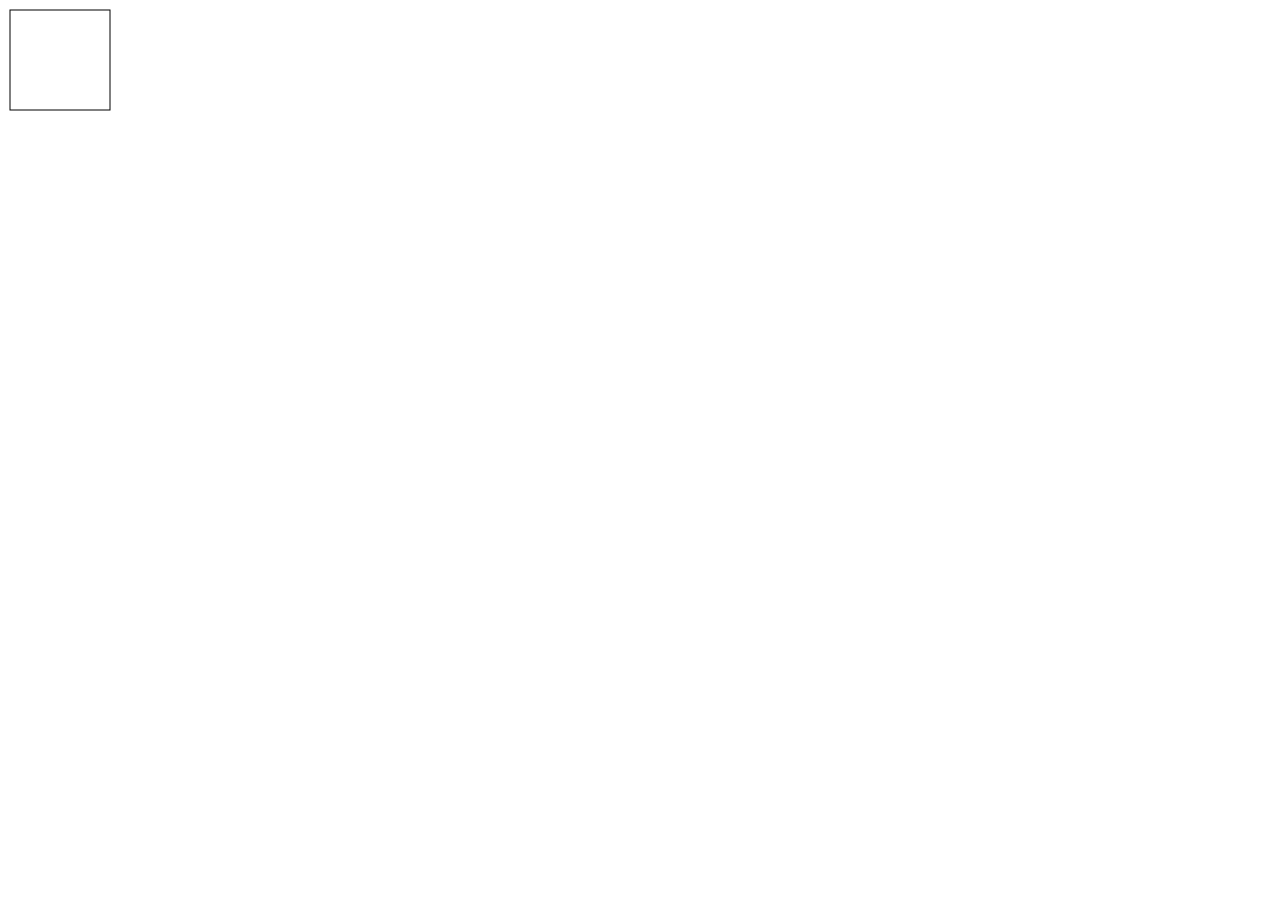
==== indexcanvas.html @ 0b071f15 "set up basic gameboard with divs" ====
<!DOCTYPE html>
<html lang="en">
<head>
	<meta charset="UTF-8">
	<title>LINGO</title>
	<meta name="viewport", content="width=device-width, initial-scale=1.0, user-scalable=no">
	
	<script type='text/javascript' src='https://code.jquery.com/jquery-2.1.1.min.js'></script>
	<script type='text/javascript' src='https://code.jquery.com/ui/1.11.1/jquery-ui.min.js'></script>
	<script type="text/javascript" src="script.js"></script>

	<link rel="stylesheet" href="https://maxcdn.bootstrapcdn.com/bootstrap/3.3.6/css/bootstrap.min.css">
	<link href='https://fonts.googleapis.com/css?family=Quicksand' rel='stylesheet' type='text/css'>
	<link rel="stylesheet" href="style.css">

</head>


<body onload="draw();">
	<canvas id="grid" width="600" height="600"></canvas>
</body>


</html>
---- style.css ----
.title {
	height: 50px;
	width: 50px;
	display: inline-block;
	border: 1px solid black;
	text-align: center;
}
.cell {
	height: 50px;
	width: 50px;
	display: inline-block;
	border: 1px solid black;

}
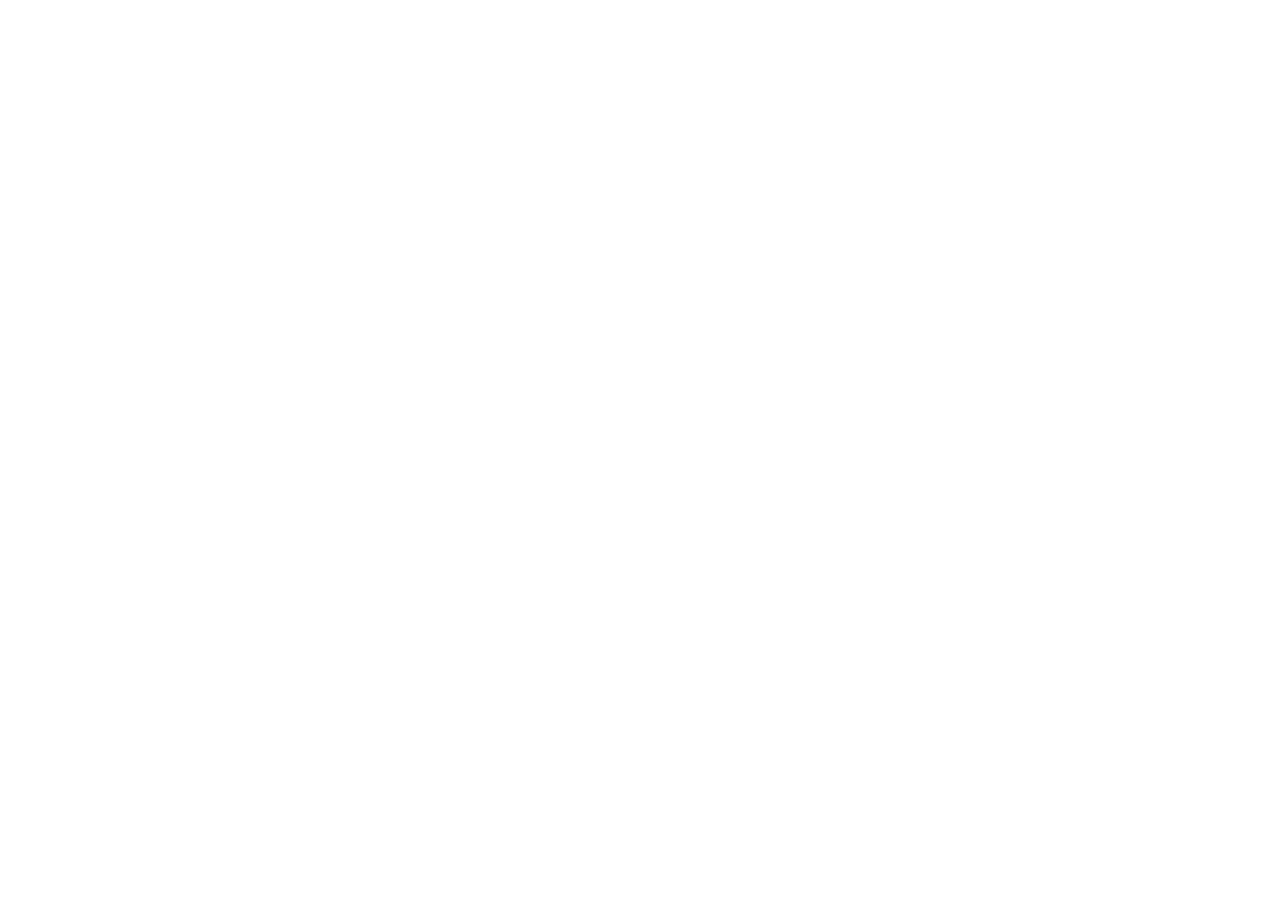
==== commit 7f10d4c5: "add jquery funciton to set up board" ====
--- a/indexcanvas.html
+++ b/indexcanvas.html
@@ -8,9 +8,7 @@
 	<script type='text/javascript' src='https://code.jquery.com/jquery-2.1.1.min.js'></script>
 	<script type='text/javascript' src='https://code.jquery.com/ui/1.11.1/jquery-ui.min.js'></script>
 	<script type="text/javascript" src="script.js"></script>
-
-	<link rel="stylesheet" href="https://maxcdn.bootstrapcdn.com/bootstrap/3.3.6/css/bootstrap.min.css">
-	<link href='https://fonts.googleapis.com/css?family=Quicksand' rel='stylesheet' type='text/css'>
+	
 	<link rel="stylesheet" href="style.css">
 
 </head>
--- a/style.css
+++ b/style.css
@@ -1,14 +1,23 @@
 .title {
-	height: 50px;
-	width: 50px;
+	height: 30px;
+	width: 100px;
 	display: inline-block;
-	border: 1px solid black;
+	text-align: center;
+}
+#title {
 	text-align: center;
 }
 .cell {
-	height: 50px;
-	width: 50px;
+	height: 100px;
+	width: 100px;
 	display: inline-block;
 	border: 1px solid black;
 
 }
+.gameboard {
+	text-align: center
+}
+#button {
+	text-align: center;
+}
+
